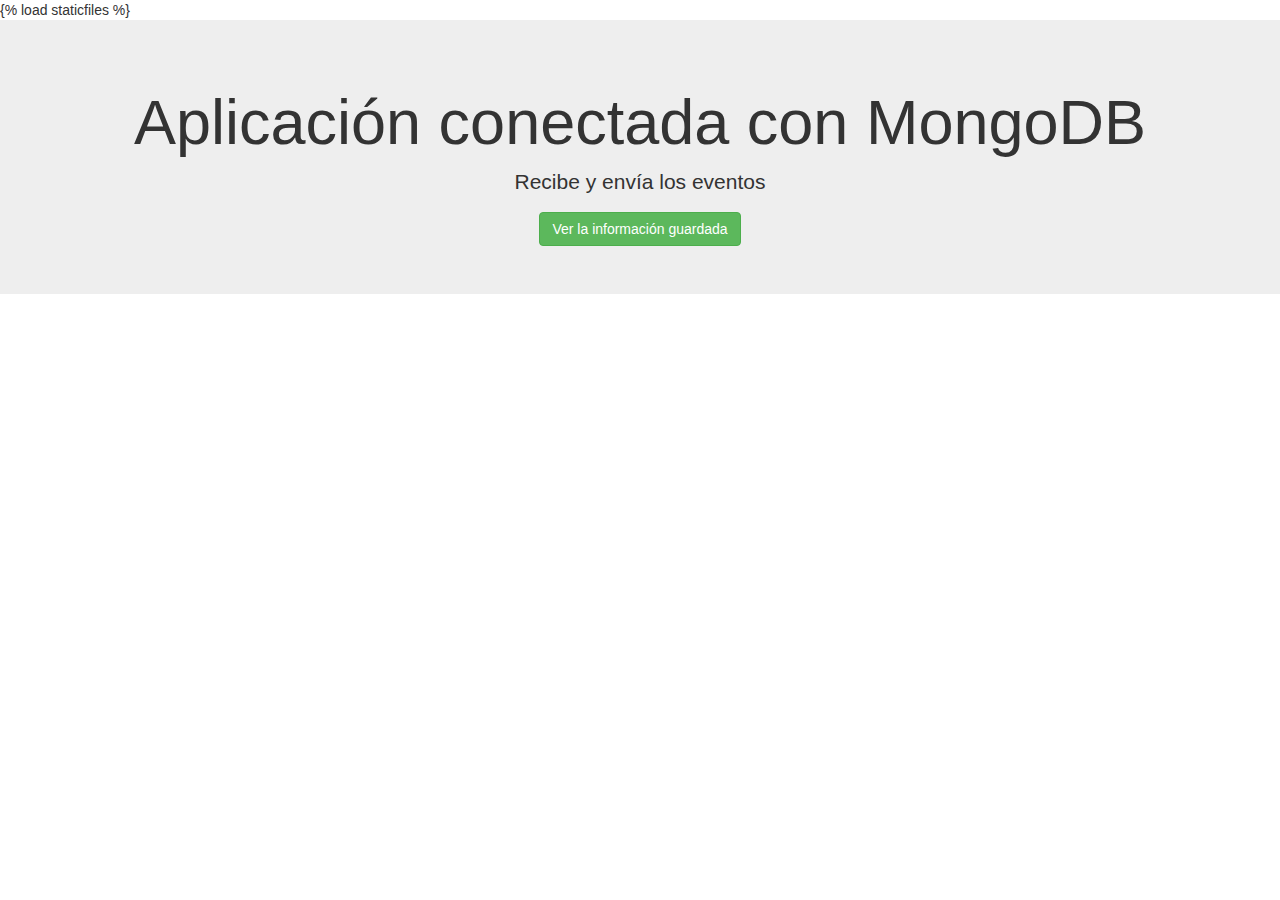
==== templates/index.html @ adb8ac38 "modificando json" ====
{% load staticfiles %}
<!DOCTYPE html>
<html>
<head>
	<link rel="stylesheet" href="https://maxcdn.bootstrapcdn.com/bootstrap/3.3.7/css/bootstrap.min.css">
	<title> Servicio Rest </title>
</head>
<body>

	<div class="jumbotron text-center">
  		<h1>Aplicación conectada con MongoDB</h1>
  		<p>Recibe y envía los eventos </p>
  		<a class="btn btn-success" href="eventos2">Ver la información guardada</a>
	</div>



</body>
</html>
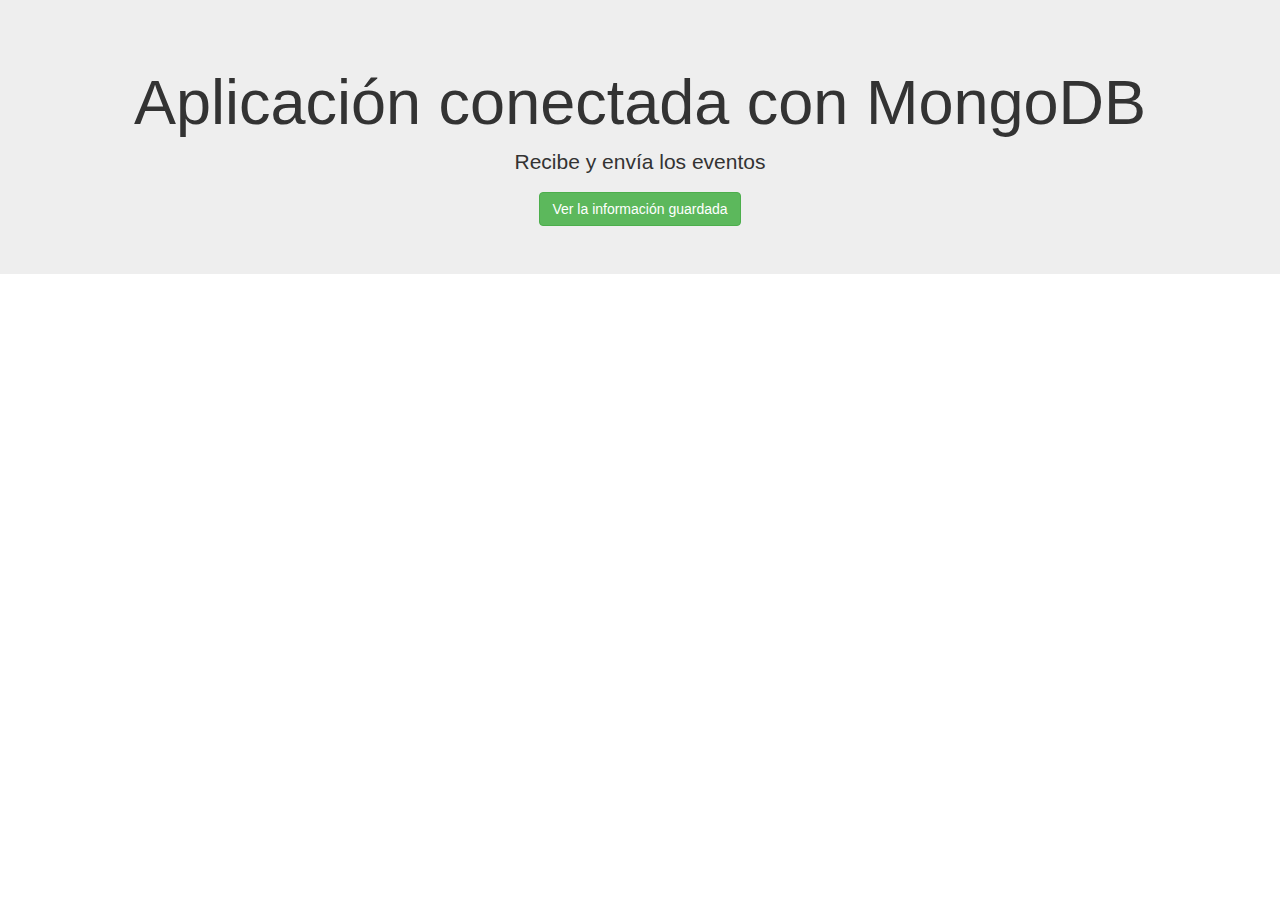
==== commit 0290ef5e: "django mongo finalizado 2" ====
--- a/templates/index.html
+++ b/templates/index.html
@@ -1,4 +1,3 @@
-{% load staticfiles %}
 <!DOCTYPE html>
 <html>
 <head>
